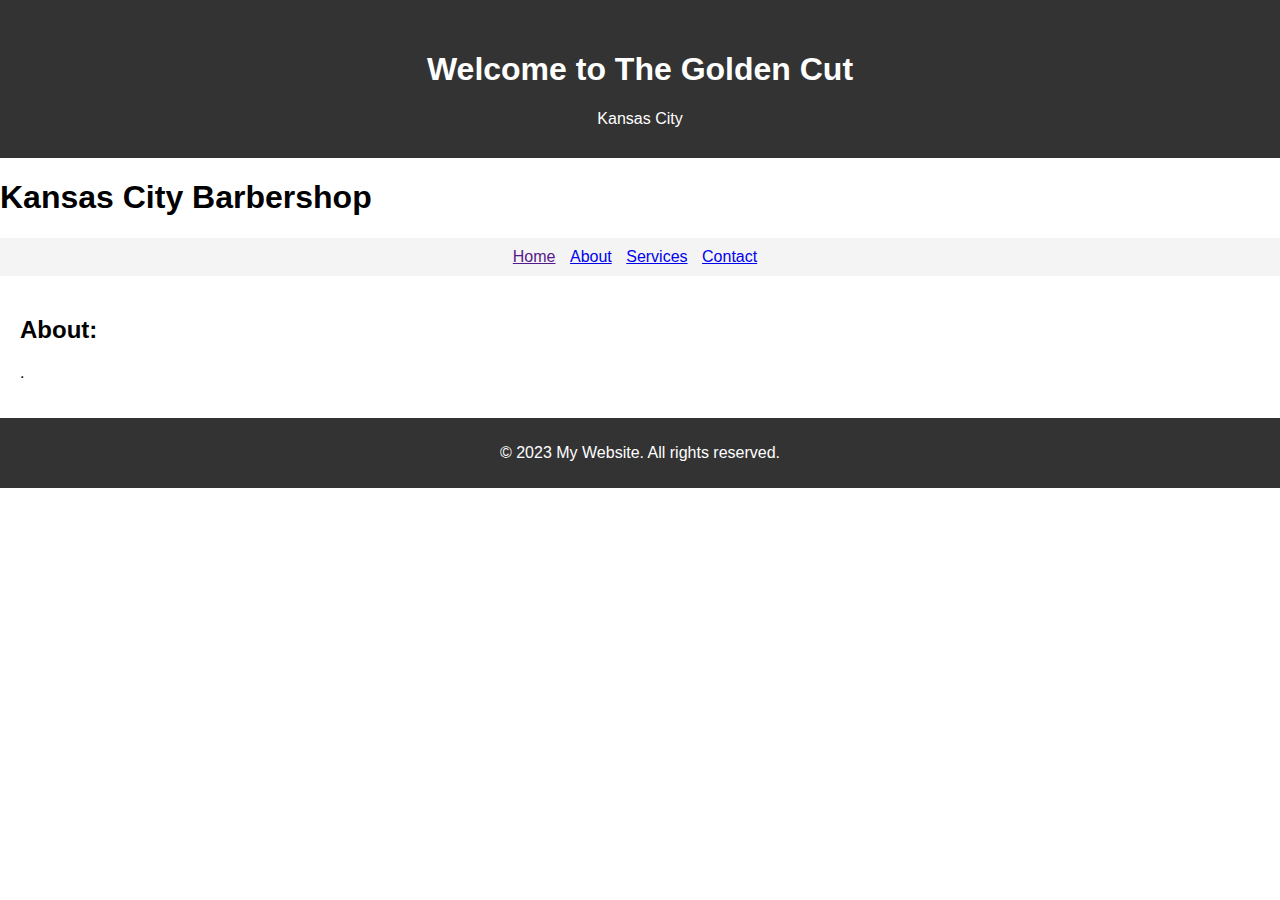
==== new.html @ a20757a8 "NEW" ====
<!DOCTYPE html>
<html>
<head>
  <title>GoldenCut</title>
  <style>
    body {
      font-family: Arial, sans-serif;
      margin: 0;
      padding: 0;
    }

    header {
      background-color: #333;
      color: white;
      padding: 30px;
      text-align: center;
    }

    nav {
      background-color: #f4f4f4;
      padding: 10px;
      text-align: center;
    }

    nav ul {
      list-style-type: none;
      margin: 0;
      padding: 0;
    }

    nav ul li {
      display: inline-block;
      margin-right: 10px;
    }

    section {
      padding: 20px;
    }

    footer {
      background-color: #333;
      color: #fff;
      padding: 10px;
      text-align: center;
    }
  </style>
</head>
<body>
  <header>
    <h1>Welcome to The Golden Cut</h1>
    Kansas City
  </header>
  <div id="titlemain">
    <!-- Headers -->
    <h1> Kansas City Barbershop </h1>
  <nav>
    <ul>
      <li><a href="">Home</a></li>
      <li><a href="#">About</a></li>
      <li><a href="#">Services</a></li>
      <li><a href="#">Contact</a></li>
    </ul>
  </nav>

  <section>
    <h2>About:
    </h2>
    <p>.</p>
  </section>

  <footer>
    <p>&copy; 2023 My Website. All rights reserved.</p>
  </footer>

</body>
</html>
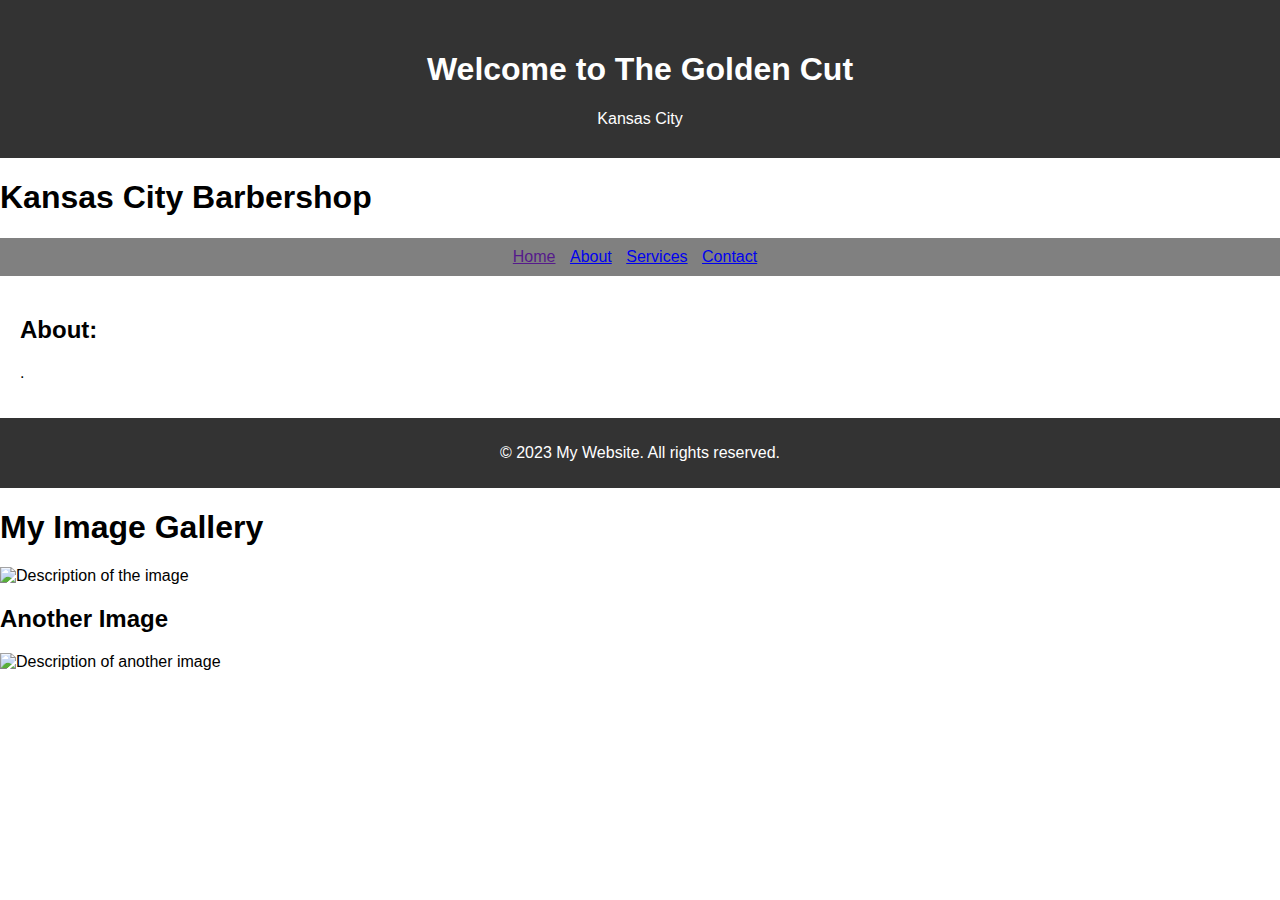
==== commit 352745db: "neppp" ====
--- a/new.html
+++ b/new.html
@@ -17,7 +17,7 @@
     }
 
     nav {
-      background-color: #f4f4f4;
+      background-color:gray;
       padding: 10px;
       text-align: center;
     }
@@ -73,4 +73,20 @@
   </footer>
 
 </body>
-</html>+</html>
+
+<!DOCTYPE html>
+<html>
+<head>
+  <title>Inserting Images</title>
+</head>
+<body>
+  <h1>My Image Gallery</h1>
+
+  <img src="image.jpg" alt="Description of the image">
+
+  <h2>Another Image</h2>
+
+  <img src="path/to/another-image.png" alt="Description of another image">
+</body>
+</html>
